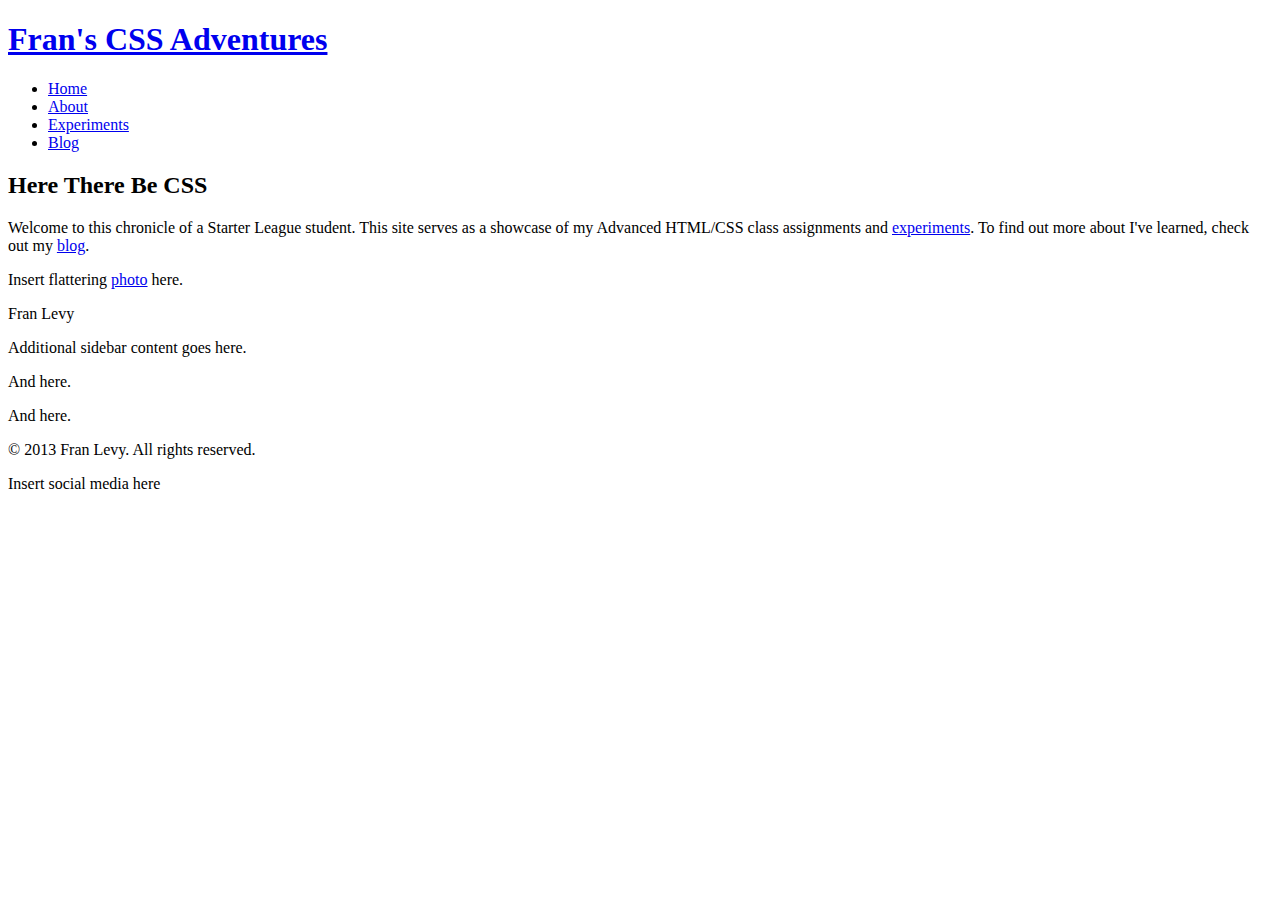
==== haml-sass-exercises/index.html @ be47bc9a "Had to create new repo due to mis-handled branch merge conflict. Have continued to add to the files " ====
<!DOCTYPE html>
<html></html>
<head>
  <link>
  <meta>
  <title>Home | Fran's CSS Adventures</title>
  <link>
</head>
<body>
  <!-- Header and Navigation -->
  <header>
    <div class='container container-header'>
      <div class='header-left'>
        <h1>
          <a href='index.html'>Fran&apos;s CSS Adventures</a>
        </h1>
      </div>
      <nav>
        <ul class='nav-list'>
          <li>
            <a class='active' href='index.html'>Home</a>
          </li>
          <li>
            <a href='about.html'>About</a>
          </li>
          <li>
            <a href='experiments.html'>Experiments</a>
          </li>
          <li>
            <a href='blog.html'>Blog</a>
          </li>
        </ul>
      </nav>
    </div>
  </header>
  <!-- End Header and Navigation -->
  <!-- Main Content -->
  <div class='maincontent'>
    <div class='container'>
      <div class='contentleft'>
        <div class='content-inner'>
          <h2>Here There Be CSS</h2>
          <p>
            Welcome to this chronicle of a Starter League student. This site serves as a showcase of my Advanced HTML/CSS class assignments and
            <a href="experiments.html">experiments</a>. To find out more about I&apos;ve learned, check out my <a href="blog.html">blog</a>.
          </p>
        </div>
      </div>
      <div class='contentright'>
        <aside>
          <p>
            Insert flattering <a href="about.html">photo</a> here.
          </p>
          <p class='text-center'>
            Fran Levy
          </p>
        </aside>
        <aside>
          <p>
            Additional sidebar content goes here.
          </p>
        </aside>
        <aside>
          <p>
            And here.
          </p>
        </aside>
        <aside>
          <p>
            And here.
          </p>
        </aside>
      </div>
    </div>
  </div>
  <!-- End Main Content -->
  <!-- Footer -->
  <footer>
    <div class='container'>
      <div class='footer-left'>
        <p>
          &copy; 2013 Fran Levy. All rights reserved.
        </p>
      </div>
      <div class='socialmedia'>
        <p>
          Insert social media here
        </p>
      </div>
    </div>
  </footer>
  <!-- End Footer -->
</body>
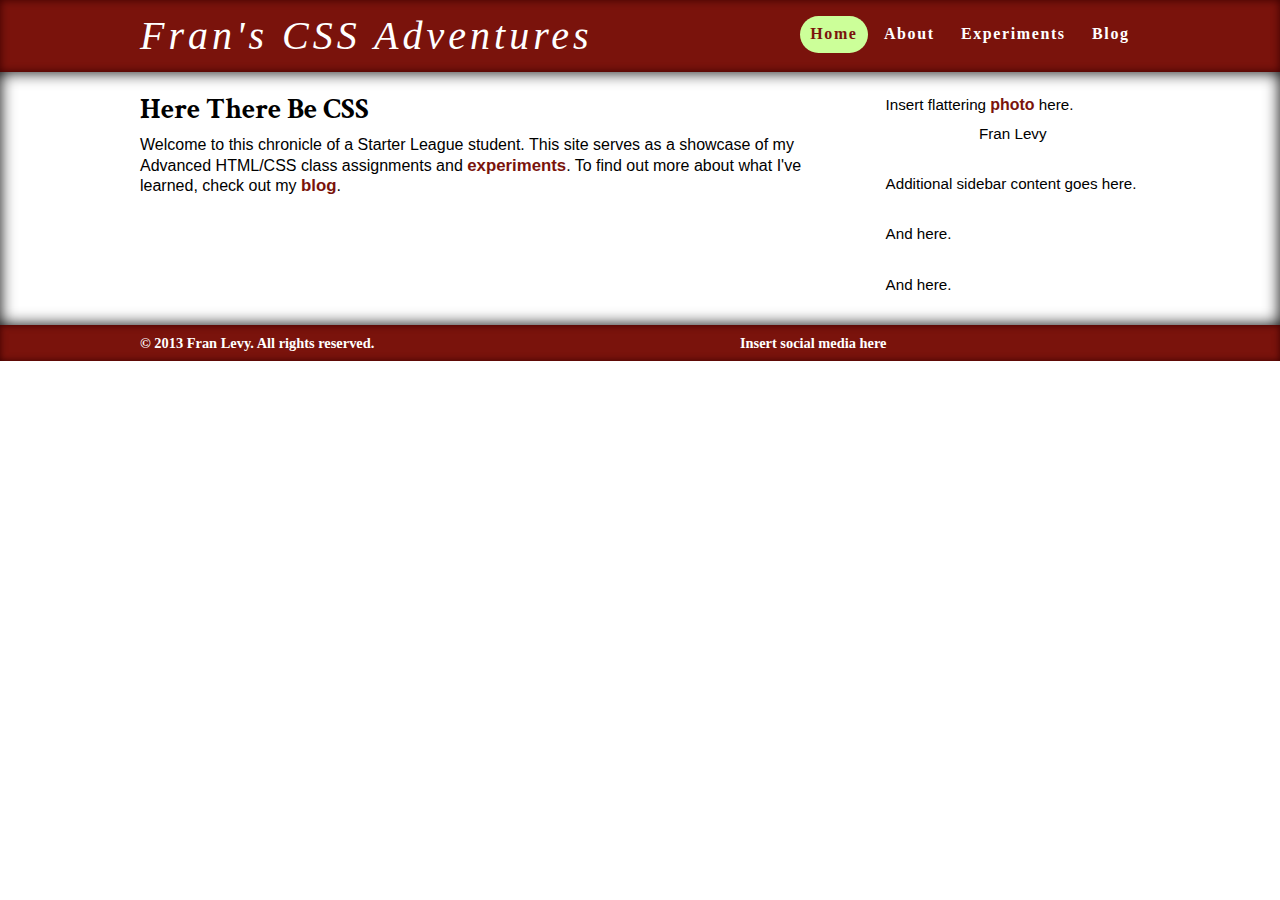
==== commit 69cc50dc: "Header font changes, Sass variable modifications. Fixed a couple of errors in Haml and Sass." ====
--- a/haml-sass-exercises/index.html
+++ b/haml-sass-exercises/index.html
@@ -1,93 +1,93 @@
 <!DOCTYPE html>
-<html></html>
-<head>
-  <link>
-  <meta>
-  <title>Home | Fran's CSS Adventures</title>
-  <link>
-</head>
-<body>
-  <!-- Header and Navigation -->
-  <header>
-    <div class='container container-header'>
-      <div class='header-left'>
-        <h1>
-          <a href='index.html'>Fran&apos;s CSS Adventures</a>
-        </h1>
+<html xmlns='http://www.w3.org/1999.xhtml'>
+  <head>
+    <link href='http://fonts.googleapis.com/css?family=Crimson+Text:400,400italic,700|IM+Fell+English:400,400italic' rel='stylesheet' type='text/css'>
+    <meta content='text/html; charset=UTF-8' http-equiv='Content-Type'>
+    <title>
+      Home | Fran&apos;s CSS Adventures
+    </title>
+    <link href='css/global.css' rel='stylesheet' type='text/css'>
+  </head>
+  <body>
+    <!-- Header and Navigation -->
+    <header>
+      <div class='container'>
+        <div class='header-left'>
+          <h1>
+            <a href='index.html'>Fran&apos;s CSS Adventures</a>
+          </h1>
+        </div>
+        <nav>
+          <ul class='nav-list'>
+            <li>
+              <a class='active' href='index.html'>Home</a>
+            </li>
+            <li>
+              <a href='about.html'>About</a>
+            </li>
+            <li>
+              <a href='experiments.html'>Experiments</a>
+            </li>
+            <li>
+              <a href='blog.html'>Blog</a>
+            </li>
+          </ul>
+        </nav>
       </div>
-      <nav>
-        <ul class='nav-list'>
-          <li>
-            <a class='active' href='index.html'>Home</a>
-          </li>
-          <li>
-            <a href='about.html'>About</a>
-          </li>
-          <li>
-            <a href='experiments.html'>Experiments</a>
-          </li>
-          <li>
-            <a href='blog.html'>Blog</a>
-          </li>
-        </ul>
-      </nav>
+    </header>
+    <!-- Main Content -->
+    <div class='maincontent'>
+      <div class='container'>
+        <div class='contentleft'>
+          <section class='content-inner'>
+            <h2>Here There Be CSS</h2>
+            <p>
+              Welcome to this chronicle of a Starter League student. This site serves as a showcase of my Advanced HTML/CSS class assignments and
+              <a href="experiments.html">experiments</a>. To find out more about what I&apos;ve learned, check out my <a href="blog.html">blog</a>.
+            </p>
+          </section>
+        </div>
+        <div class='contentright'>
+          <aside>
+            <p>
+              Insert flattering <a href="about.html">photo</a> here.
+            </p>
+            <p class='text-center'>
+              Fran Levy
+            </p>
+          </aside>
+          <aside>
+            <p>
+              Additional sidebar content goes here.
+            </p>
+          </aside>
+          <aside>
+            <p>
+              And here.
+            </p>
+          </aside>
+          <aside>
+            <p>
+              And here.
+            </p>
+          </aside>
+        </div>
+      </div>
     </div>
-  </header>
-  <!-- End Header and Navigation -->
-  <!-- Main Content -->
-  <div class='maincontent'>
-    <div class='container'>
-      <div class='contentleft'>
-        <div class='content-inner'>
-          <h2>Here There Be CSS</h2>
+    <!-- Footer -->
+    <footer>
+      <div class='container'>
+        <div class='footer-left'>
           <p>
-            Welcome to this chronicle of a Starter League student. This site serves as a showcase of my Advanced HTML/CSS class assignments and
-            <a href="experiments.html">experiments</a>. To find out more about I&apos;ve learned, check out my <a href="blog.html">blog</a>.
+            &copy; 2013 Fran Levy. All rights reserved.
+          </p>
+        </div>
+        <div class='socialmedia'>
+          <p>
+            Insert social media here
           </p>
         </div>
       </div>
-      <div class='contentright'>
-        <aside>
-          <p>
-            Insert flattering <a href="about.html">photo</a> here.
-          </p>
-          <p class='text-center'>
-            Fran Levy
-          </p>
-        </aside>
-        <aside>
-          <p>
-            Additional sidebar content goes here.
-          </p>
-        </aside>
-        <aside>
-          <p>
-            And here.
-          </p>
-        </aside>
-        <aside>
-          <p>
-            And here.
-          </p>
-        </aside>
-      </div>
-    </div>
-  </div>
-  <!-- End Main Content -->
-  <!-- Footer -->
-  <footer>
-    <div class='container'>
-      <div class='footer-left'>
-        <p>
-          &copy; 2013 Fran Levy. All rights reserved.
-        </p>
-      </div>
-      <div class='socialmedia'>
-        <p>
-          Insert social media here
-        </p>
-      </div>
-    </div>
-  </footer>
-  <!-- End Footer -->
-</body>
+    </footer>
+  </body>
+</html>
--- a/haml-sass-exercises/css/global.css
+++ b/haml-sass-exercises/css/global.css
@@ -0,0 +1,217 @@
+/*** html5doctor.com Reset Stylesheet ** */
+html, body, div, span, object, iframe, h1, h2, h3, h4, h5, h6, p, blockquote, pre, abbr, address, cite, code, del, dfn, em, img, ins, kbd, q, samp, small, strong, sub, sup, var, b, i, dl, dt, dd, ol, ul, li, fieldset, form, label, legend, table, caption, tbody, tfoot, thead, tr, th, td, article, aside, canvas, details, figcaption, figure, footer, header, hgroup, menu, nav, section, summary, time, mark, audio, video {
+  margin: 0;
+  padding: 0;
+  border: 0;
+  outline: 0;
+  font-size: 100%;
+  vertical-align: baseline;
+  background: transparent; }
+
+body {
+  line-height: 1; }
+
+article, aside, details, figcaption, figure, footer, header, hgroup, menu, nav, section {
+  display: block; }
+
+nav ul {
+  list-style: none; }
+
+blockquote, q {
+  quotes: none; }
+
+blockquote:before, blockquote:after,
+q:before, q:after {
+  content: "";
+  content: none; }
+
+a {
+  margin: 0;
+  padding: 0;
+  font-size: 100%;
+  vertical-align: baseline;
+  background: transparent; }
+
+/***** General Layout & Typography ***** */
+body {
+  margin: 0;
+  padding: 0;
+  font-family: Verdana, Geneva, sans-serif;
+  font-size: 16px; }
+
+.container {
+  margin: 0 auto;
+  padding: 0 3%;
+  width: 94%;
+  max-width: 1000px;
+  overflow: hidden;
+  text-align: left; }
+
+.clearfloat {
+  width: 100%;
+  clear: both; }
+
+/* .inline-list margin 0.625em = 10px based on default body font size of 1em = 16px */
+.inline-list {
+  display: inline;
+  margin: 0.625em;
+  list-style: none; }
+
+.text-center {
+  text-align: center; }
+
+a {
+  text-decoration: none; }
+
+/* p margin 0.625em = 10px based on default body font size of 1em = 16px */
+p {
+  margin: 0.625em 0;
+  font-size: 1em;
+  line-height: 1.3em; }
+
+h1 {
+  margin: 0.4em 0 0.4em;
+  font-size: 2.5em;
+  font-weight: normal;
+  font-family: "IM Fell English", serif;
+  font-style: italic;
+  letter-spacing: 0.1em; }
+  h1 a, h1 a:visited, h1 a:hover {
+    color: white; }
+
+h2, h3, h4, h5, h6 {
+  font-family: "Crimson Text", serif; }
+
+h2 {
+  font-size: 1.8em; }
+
+h3 {
+  font-size: 1.4em;
+  font-weight: bold; }
+
+h4 {
+  font-size: 1.3em; }
+
+h5 {
+  font-size: 1em; }
+
+/*** Header, Navigation, & Footer *** */
+header {
+  background: #7a130c;
+  -webkit-box-shadow: inset 0 0 0.5em #3a0000;
+  -moz-box-shadow: inset 0 0 0.5em #3a0000;
+  box-shadow: inset 0 0 0.5em #3a0000; }
+
+.header-left {
+  width: 50%;
+  float: left; }
+
+nav {
+  width: 50%;
+  float: left;
+  margin: 1em 0;
+  font-family: "IM Fell English", serif;
+  font-size: 1em;
+  font-weight: bold;
+  letter-spacing: 0.1em; }
+  nav a:hover, nav a:active {
+    background: #ccff99;
+    color: #7a130c; }
+
+.nav-list {
+  margin: 0;
+  float: right; }
+  .nav-list li {
+    list-style: none;
+    margin: 0;
+    display: inline-block; }
+  .nav-list a {
+    color: white;
+    display: inline-block;
+    padding: 0.65em;
+    border-radius: 2em; }
+  .nav-list .active, .nav-list a:hover {
+    background: #ccff99;
+    color: #7a130c; }
+
+footer {
+  background: #7a130c;
+  color: white;
+  font-family: "IM Fell English", serif;
+  font-weight: bold;
+  font-size: 0.9em;
+  font-letter-spacing: 0.3em;
+  -webkit-box-shadow: inset 0 0 0.5em #3a0000;
+  -moz-box-shadow: inset 0 0 0.5em #3a0000;
+  box-shadow: inset 0 0 0.5em #3a0000; }
+  footer a, footer a:visited, footer a:hover, footer a:active {
+    color: white;
+    font-weight: bold; }
+
+.footer-left {
+  width: 60%;
+  float: left; }
+
+.small-column {
+  width: 25%;
+  float: left;
+  padding: 1em; }
+
+.socialmedia {
+  width: 40%;
+  float: right; }
+
+/****** Main Content ****** */
+/* 1em = 16px based on body font size */
+.maincontent {
+  -webkit-box-shadow: inset 0 0 1em black;
+  -moz-box-shadow: inset 0 0 1em black;
+  box-shadow: inset 0 0 1em black; }
+
+.contentleft {
+  width: 70%;
+  float: left; }
+
+.contentright {
+  width: 30%;
+  float: left;
+  color: black; }
+
+.content-inner, aside {
+  width: auto;
+  margin: 1.5em 0 2em; }
+  .content-inner a, aside a {
+    color: #7a130c;
+    font-weight: bold;
+    font-size: 1.05em;
+    text-decoration: none; }
+
+aside {
+  margin-left: 3em;
+  font-size: 0.95em; }
+
+/***** Alerts ***** */
+.alert {
+  text-align: center;
+  width: auto;
+  margin: 1em 0;
+  padding: 0.5em;
+  border-radius: 2em;
+  border-style: solid;
+  border-width: 0.25em;
+  background-color: #ccffff;
+  border-color: cyan; }
+
+.alert-victory {
+  background-color: #dcffc0;
+  border-color: #00cc33; }
+
+.alert-warning {
+  background-color: #ffc8bc;
+  border-color: red; }
+
+.alert-error {
+  background-color: #fff7bc;
+  border-color: #ff9900; }
+
+/*** Media Queries *** */
